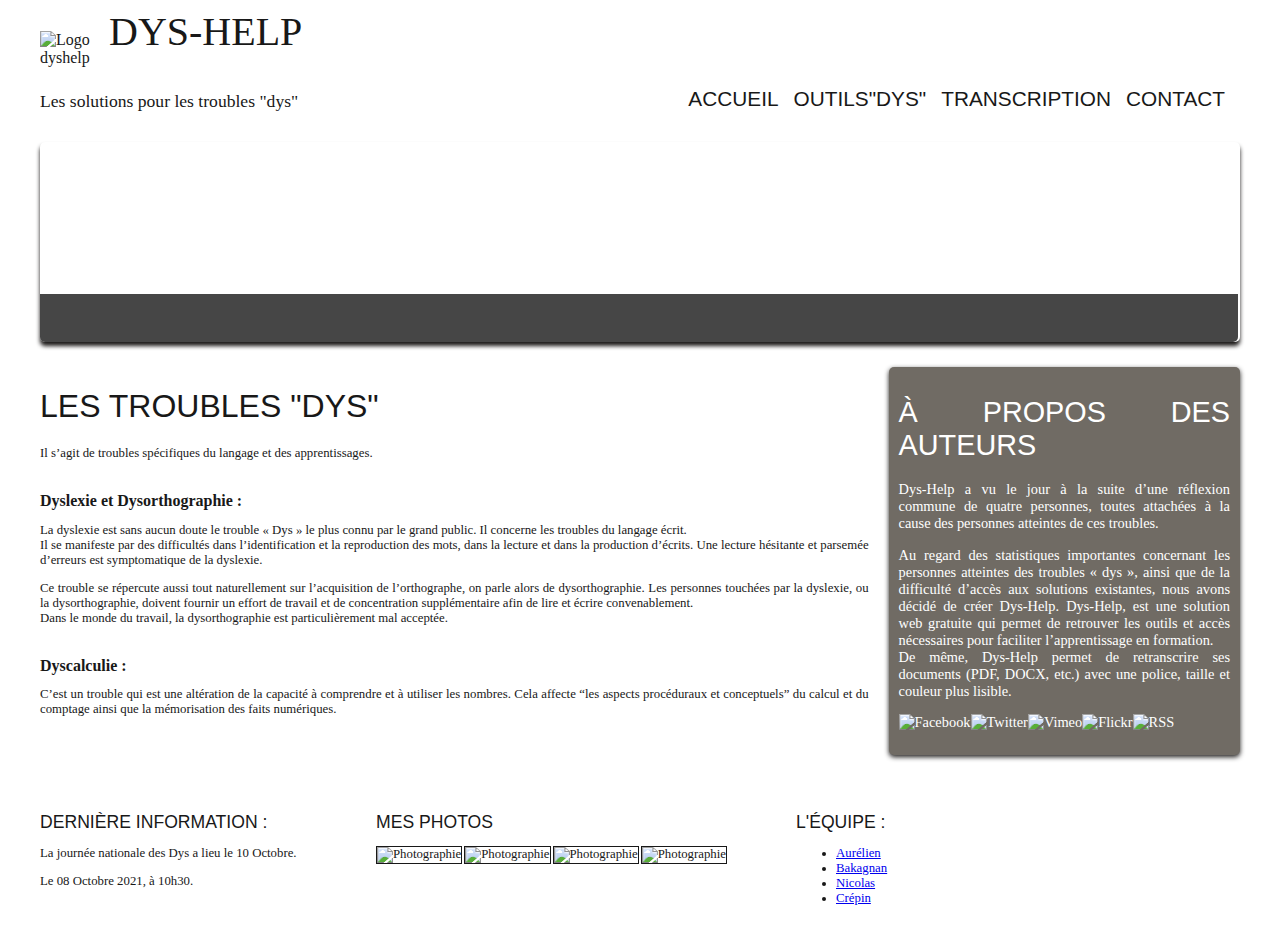
==== index.html @ 7b27ed56 "Changements sur le footer." ====
<!DOCTYPE html>
<html>
    <head>
        <meta charset="utf-8" />
        <link rel="stylesheet" href="styles.css" />
        <title>Dys-Help</title>
        <link rel="icon" type="image/png" sizes="16x16" href="images/logo2.png">
    </head>
    
    <body>
        <div id="bloc_page">
            <header>
                <div id="titre_principal">
                    <div id="logo">
                        <img src="images/logo2.png" alt="Logo dyshelp" />
                        <h1>DYS-HELP</h1>    
                    </div>
                    <h2>Les solutions pour les troubles "dys"</h2>
                </div>
                
                <nav>
                    <ul>
                        <li><a href="index.html">Accueil</a></li>
                        <li><a href="outils.html">Outils"DYS"</a></li>
                        <li><a href="transcription.html">Transcription</a></li>
                        <li><a href="contact.html">Contact</a></li>
                    </ul>
                </nav>
            </header>
            
            <div id="banniere_image">
                <div id="banniere_description">
                
                </div>
            </div>
            
            <section>
                <article>
                    <h1>Les troubles "dys"</h1>
                    <p>Il s’agit de troubles spécifiques du langage et des apprentissages.</p><br/>

                    <b>Dyslexie et Dysorthographie :</b><br/>
                    <p>La dyslexie est sans aucun doute le trouble « Dys » le plus connu par le grand public. Il concerne les troubles du langage écrit.<br>
                    Il se manifeste par des difficultés dans l’identification et la reproduction des mots, dans la lecture et dans la production d’écrits. Une lecture hésitante et parsemée d’erreurs est symptomatique de la dyslexie.<br/></p>
                    <p>Ce trouble se répercute aussi tout naturellement sur l’acquisition de l’orthographe, on parle alors de dysorthographie. Les personnes touchées par la dyslexie, ou la dysorthographie, doivent fournir un effort de travail et de concentration supplémentaire afin de lire et écrire convenablement.<br>
                    Dans le monde du travail, la dysorthographie est particulièrement mal acceptée.</p><br>
                    <b>Dyscalculie :</b><BR/>
                    <p>C’est un trouble qui est une altération de la capacité à comprendre et à utiliser les nombres. 
                        Cela affecte “les aspects procéduraux et conceptuels” du calcul et du comptage ainsi que la mémorisation des faits numériques.</p>
                    
                </article>
                <aside>
                    <h1>À propos des auteurs</h1>

                   
                    <p>Dys-Help a vu le jour à la suite d’une réflexion commune de quatre personnes, toutes attachées à la cause des personnes atteintes de ces troubles.</p>
                    <p>Au regard des statistiques importantes concernant les personnes atteintes des troubles « dys », ainsi que de la difficulté d’accès aux solutions existantes, nous avons décidé de créer Dys-Help. Dys-Help, est une solution web gratuite qui permet de retrouver les outils et accès nécessaires pour faciliter l’apprentissage en formation.<br> 
                       De même, Dys-Help permet de retranscrire ses documents (PDF, DOCX, etc.) avec une police, taille et couleur plus lisible.</p>
                    <p><img src="images/facebook.png" alt="Facebook" /><img src="images/twitter.png" alt="Twitter" /><img src="images/vimeo.png" alt="Vimeo" /><img src="images/flickr.png" alt="Flickr" /><img src="images/rss.png" alt="RSS" /></p>
                   
                </aside>
            </section>
            
            <footer>
                
              <div id="tweet">
                    <h1>Dernière information :</h1>
                    <p>La journée nationale des Dys a lieu le 10 Octobre.</p>
                    <p>Le 08 Octobre 2021, à 10h30.</p>
                </div>
                <div id="mes_photos">
                    <h1>Mes photos</h1>
                    <p><img src="images/photo1.jpg" alt="Photographie" /><img src="images/photo2.jpg" alt="Photographie" /><img src="images/photo3.jpg" alt="Photographie" /><img src="images/photo4.jpg" alt="Photographie" /></p>
                </div>
                <div id="l'équipe">
                    <h1>L'équipe :</h1>
                    <div id="l'équipe">
                        <ul>
                            <li><a href="#">Aurélien</a></li>
                            <li><a href="#">Bakagnan</a></li>
                            <li><a href="#">Nicolas</a></li>
                            <li><a href="#">Crépin</a></li>
                        </ul>
                    </div>
                </div>
                
                
               
            </footer>
        </div>
    </body>
</html>
---- styles.css ----
/* Définition des polices personnalisées 

 @font-face { font-family: Delicious; src: local('OpenDyslexic-Regular.otf'); }
 @font-face { font-family: Delicious; font-weight: bold; src: local('OpenDyslexic-Bold.otf');}*/

 @font-face {
    font-family: Delicious;
    src: url("OpenDyslexic-Regular.otf") format("opentype");
    font-weight: normal;
    font-style: normal;
}

@font-face {
    font-family: Delicious-Bold;
    font-weight: bold;
    src: url("OpenDyslexic-Bold.otf") format("opentype");
}
/* Eléments principaux de la page */

body
{
    background: url('images/fond4.jpg');
    font-family: Delicious ;
    font-weight: normal;
    color: #181818;
}

#bloc_page
{
    width: 1200px;
    margin: auto;
}

section h1, footer h1, nav a
{
    font-family: Delicious, Arial, sans-serif;
    font-weight: normal;
    text-transform: uppercase;
}
/* Header */

header
{
    background: url('images/separateurs.png') repeat-x bottom;
    display: flex;
    justify-content: space-between;
    align-items: flex-end;
}

#titre_principal
{
    display: flex;
    flex-direction: column;
}

#logo
{
    display: flex;
    flex-direction: row;
    align-items: baseline;
}

#logo img
{
    width: 59px;
    height: 60px;
}

header h1
{
    font-family: 'BallparkWeiner', serif;
    font-size: 2.5em;
    font-weight: normal;
    margin: 0 0 0 10px;
}

header h2
{
    font-family: Delicious;
    font-size: 1.1em;
    margin-top: 0px;
    font-weight: normal;
}
/* Navigation */

nav ul
{
    list-style-type: none;
    display: flex;
}

nav li
{
    margin-right: 15px;
}

nav a
{
    font-size: 1.3em;
    color: #181818;
    padding-bottom: 3px;
    text-decoration: none;
}

nav a:hover
{
    color: #760001;
    border-bottom: 3px solid #760001;
}

/* Bannière */

#banniere_image
{
    margin-top: 15px;
    height: 200px;
    border-radius: 5px;
    background: url('images/ban2.png') no-repeat;
    position: relative;
    box-shadow: 0px 4px 4px #1c1a19;
    margin-bottom: 25px;
}

#banniere_description
{
    position: absolute;
    bottom: 0;
    border-radius: 0px 0px 5px 5px;
    width: 99.5%;
    height: 33px;
    padding-top: 15px;
    padding-left: 4px;
    background-color: rgba(24,24,24,0.8);
    color: white;
    font-size: 0.8em;
    
}



/* Corps */

section
{
    display: flex;
    margin-bottom: 20px;
}

article, aside
{
    text-align: justify;
}

article
{
    margin-right: 20px;
    flex: 3;
}

.ico_categorie
{
    vertical-align: middle;
    margin-right: 8px;
}

article p
{
    font-size: 0.8em;
}

aside
{
    flex: 1.2;
    position: static;
    background-color: #706b64;
    box-shadow: 0px 2px 5px #1c1a19;
    border-radius: 5px;
    padding: 10px;
    color: white;
    font-size: 0.9em;
}

#searchbar{position:relative; width:1040px; height:auto;}
.formulaire               {display:inline-block;}
.formulaire .champ       {width:600px; height:25px;}
.formulaire .bouton       { background-image: url(images/searchbar_button.png);background-repeat: no-repeat;width: 35px;height: 35px;padding: 0; }

input.search {
    width: 3em;  height: 2em;
}





/* Footer */

footer
{
    display: flex;
    background:  url('images/ico_top.png') no-repeat top center, url('images/separateur.png') repeat-x top, url('images/ombre.png') repeat-x top;
    padding-top: 25px;
}

footer p, footer ul
{
    font-size: 0.8em;
}

footer h1
{
    font-size: 1.1em;
}


#tweet
{
    width: 28%;
}

#mes_photos
{
    width: 35%;
}

#mes_amis
{
    width: 31%;
}

#mes_photos img
{
    border: 1px solid #181818;
    margin-right: 2px;
}

#listes_amis
{
    display: flex;
    justify-content: space-between;
    margin-top: 0;
}

#mes_amis ul
{
    list-style-image: url('images/ico_liensexterne.png');
    padding-left: 2px;
}

#mes_amis a
{
    text-decoration: none;
    color: #760001;
}
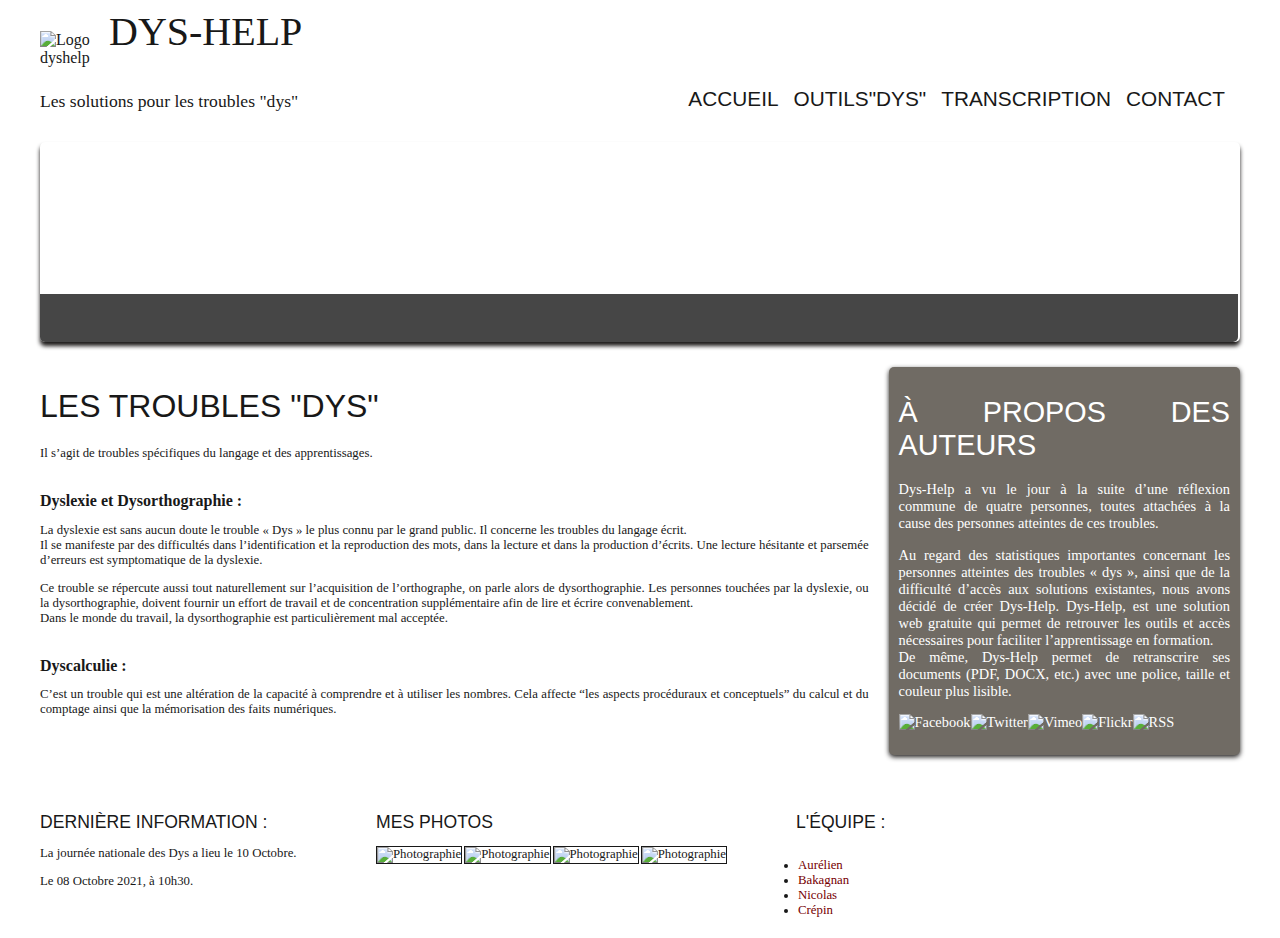
==== commit b773c6a5: "Changements footer" ====
--- a/index.html
+++ b/index.html
@@ -72,9 +72,9 @@
                     <h1>Mes photos</h1>
                     <p><img src="images/photo1.jpg" alt="Photographie" /><img src="images/photo2.jpg" alt="Photographie" /><img src="images/photo3.jpg" alt="Photographie" /><img src="images/photo4.jpg" alt="Photographie" /></p>
                 </div>
-                <div id="l'équipe">
+                <div id="mes_amis">
                     <h1>L'équipe :</h1>
-                    <div id="l'équipe">
+                    <div id="listes_amis">
                         <ul>
                             <li><a href="#">Aurélien</a></li>
                             <li><a href="#">Bakagnan</a></li>
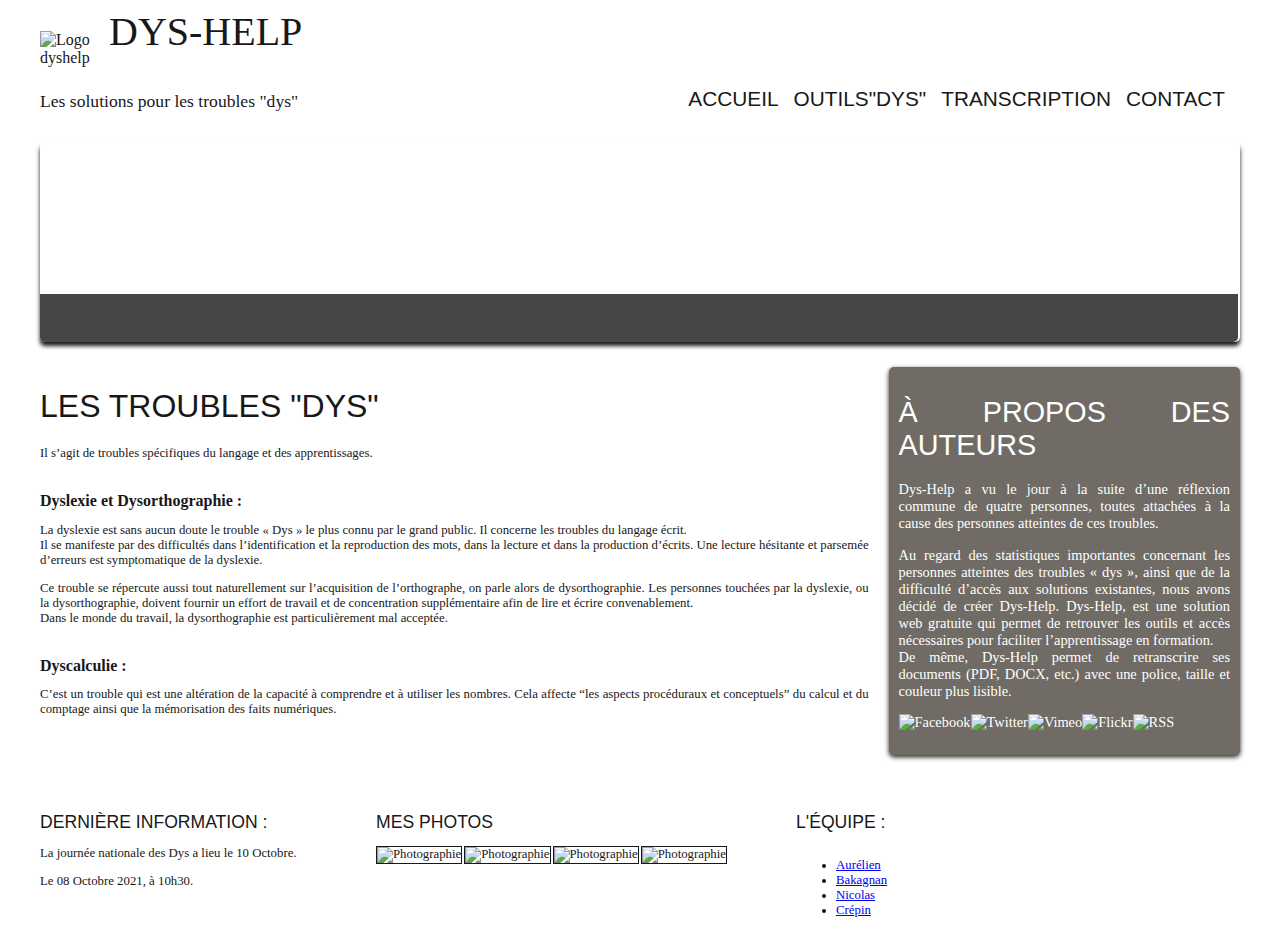
==== commit fea6d1a3: "Changement css" ====
--- a/index.html
+++ b/index.html
@@ -72,9 +72,9 @@
                     <h1>Mes photos</h1>
                     <p><img src="images/photo1.jpg" alt="Photographie" /><img src="images/photo2.jpg" alt="Photographie" /><img src="images/photo3.jpg" alt="Photographie" /><img src="images/photo4.jpg" alt="Photographie" /></p>
                 </div>
-                <div id="mes_amis">
+                <div id="équipe">
                     <h1>L'équipe :</h1>
-                    <div id="listes_amis">
+                    <div id="Equipe">
                         <ul>
                             <li><a href="#">Aurélien</a></li>
                             <li><a href="#">Bakagnan</a></li>
--- a/styles.css
+++ b/styles.css
@@ -223,7 +223,7 @@
     width: 35%;
 }
 
-#mes_amis
+#équipe
 {
     width: 31%;
 }
@@ -234,7 +234,7 @@
     margin-right: 2px;
 }
 
-#listes_amis
+#Equipe
 {
     display: flex;
     justify-content: space-between;
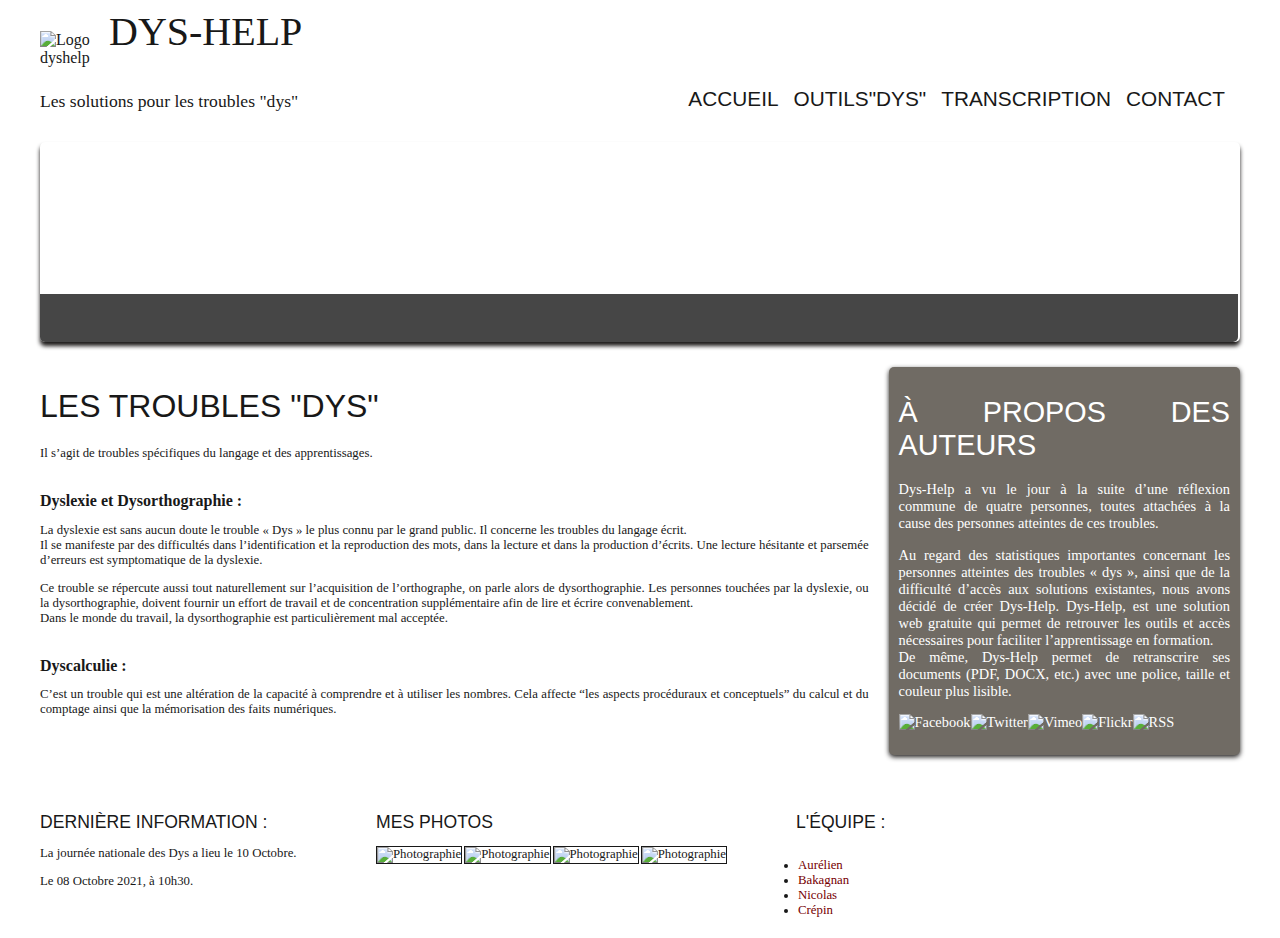
==== commit 4a35e21b: "Nouveau Changement CSS" ====
--- a/index.html
+++ b/index.html
@@ -72,9 +72,9 @@
                     <h1>Mes photos</h1>
                     <p><img src="images/photo1.jpg" alt="Photographie" /><img src="images/photo2.jpg" alt="Photographie" /><img src="images/photo3.jpg" alt="Photographie" /><img src="images/photo4.jpg" alt="Photographie" /></p>
                 </div>
-                <div id="équipe">
+                <div id="mes_amis">
                     <h1>L'équipe :</h1>
-                    <div id="Equipe">
+                    <div id="listes_amis">
                         <ul>
                             <li><a href="#">Aurélien</a></li>
                             <li><a href="#">Bakagnan</a></li>
--- a/styles.css
+++ b/styles.css
@@ -223,7 +223,7 @@
     width: 35%;
 }
 
-#équipe
+#mes_amis
 {
     width: 31%;
 }
@@ -234,7 +234,7 @@
     margin-right: 2px;
 }
 
-#Equipe
+#listes_amis
 {
     display: flex;
     justify-content: space-between;
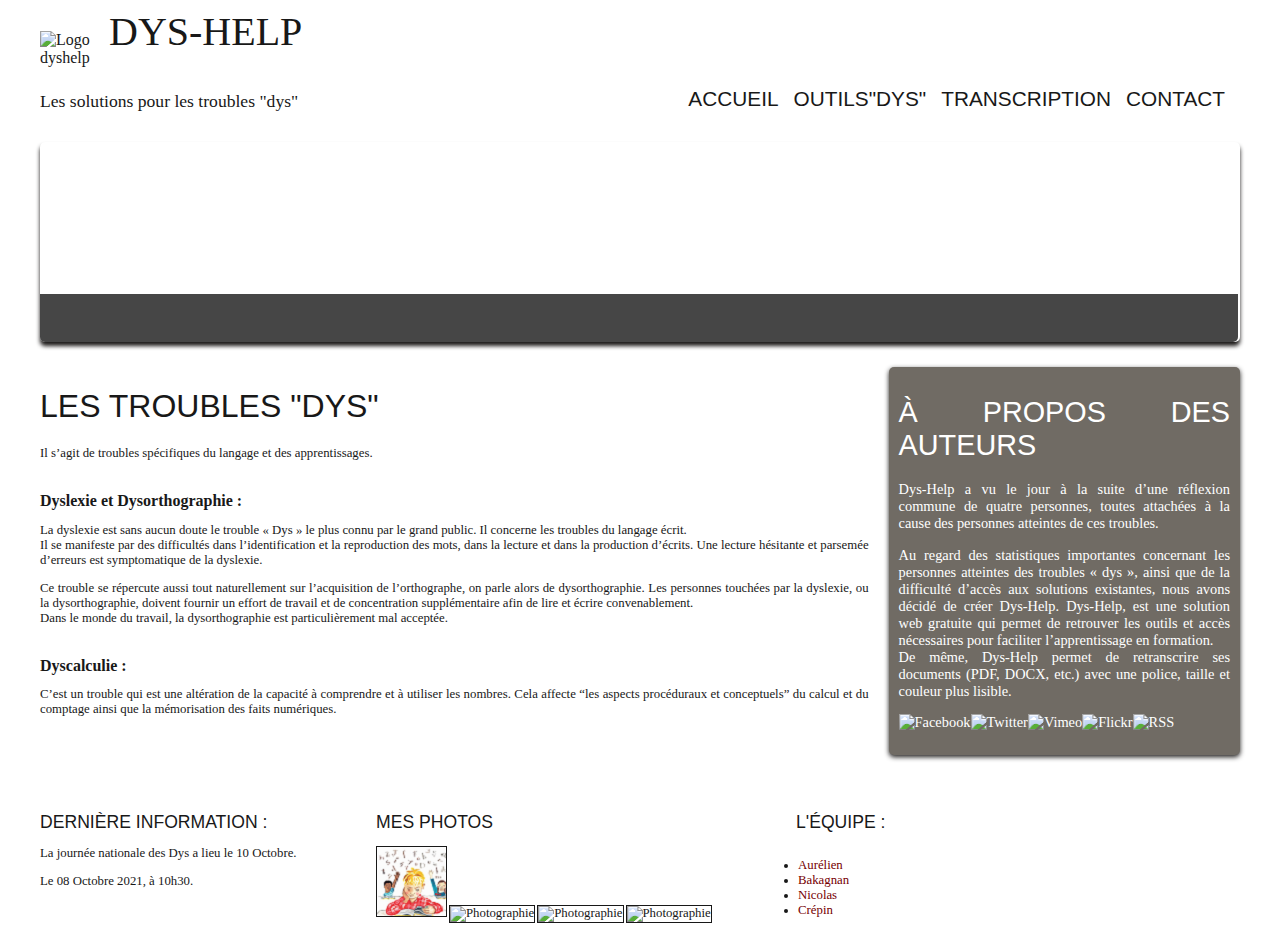
==== commit ff34975e: "Update index.html" ====
--- a/index.html
+++ b/index.html
@@ -70,11 +70,11 @@
                 </div>
                 <div id="mes_photos">
                     <h1>Mes photos</h1>
-                    <p><img src="images/photo1.jpg" alt="Photographie" /><img src="images/photo2.jpg" alt="Photographie" /><img src="images/photo3.jpg" alt="Photographie" /><img src="images/photo4.jpg" alt="Photographie" /></p>
+                    <p><img src="images/Dyslexie3.png" alt="Photographie" /><img src="images/photo2.jpg" alt="Photographie" /><img src="images/photo3.jpg" alt="Photographie" /><img src="images/photo4.jpg" alt="Photographie" /></p>
                 </div>
-                <div id="mes_amis">
+                <div id="l_equipe">
                     <h1>L'équipe :</h1>
-                    <div id="listes_amis">
+                    <div id="Equipe">
                         <ul>
                             <li><a href="#">Aurélien</a></li>
                             <li><a href="#">Bakagnan</a></li>
--- a/styles.css
+++ b/styles.css
@@ -223,7 +223,7 @@
     width: 35%;
 }
 
-#mes_amis
+#l_equipe
 {
     width: 31%;
 }
@@ -234,20 +234,20 @@
     margin-right: 2px;
 }
 
-#listes_amis
+#Equipe
 {
     display: flex;
     justify-content: space-between;
     margin-top: 0;
 }
 
-#mes_amis ul
+#l_equipe ul
 {
     list-style-image: url('images/ico_liensexterne.png');
     padding-left: 2px;
 }
 
-#mes_amis a
+#l_equipe a
 {
     text-decoration: none;
     color: #760001;
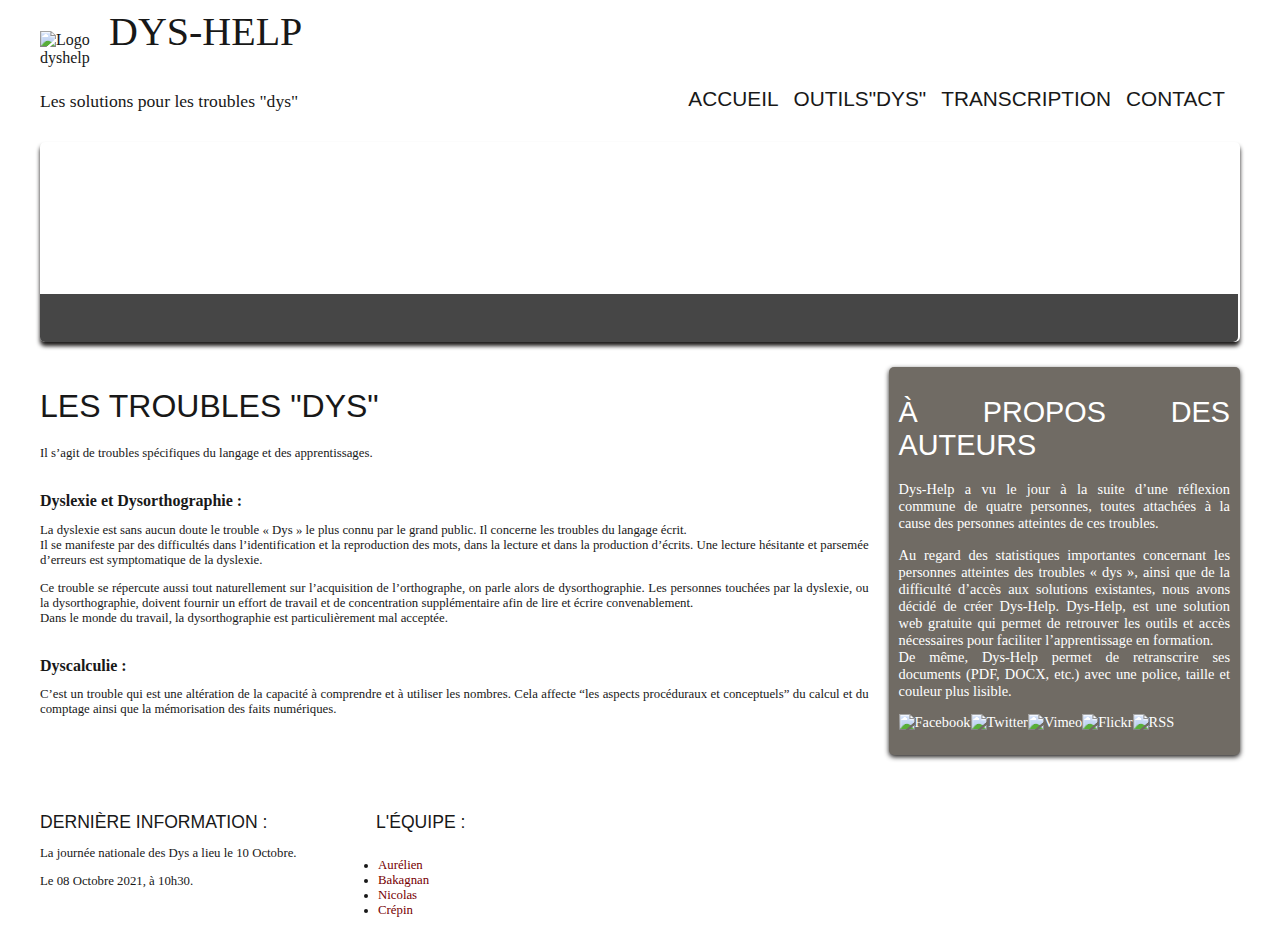
==== commit 35f35798: "Update index.html" ====
--- a/index.html
+++ b/index.html
@@ -68,10 +68,7 @@
                     <p>La journée nationale des Dys a lieu le 10 Octobre.</p>
                     <p>Le 08 Octobre 2021, à 10h30.</p>
                 </div>
-                <div id="mes_photos">
-                    <h1>Mes photos</h1>
-                    <p><img src="images/Dyslexie3.png" alt="Photographie" /><img src="images/photo2.jpg" alt="Photographie" /><img src="images/photo3.jpg" alt="Photographie" /><img src="images/photo4.jpg" alt="Photographie" /></p>
-                </div>
+                
                 <div id="l_equipe">
                     <h1>L'équipe :</h1>
                     <div id="Equipe">
